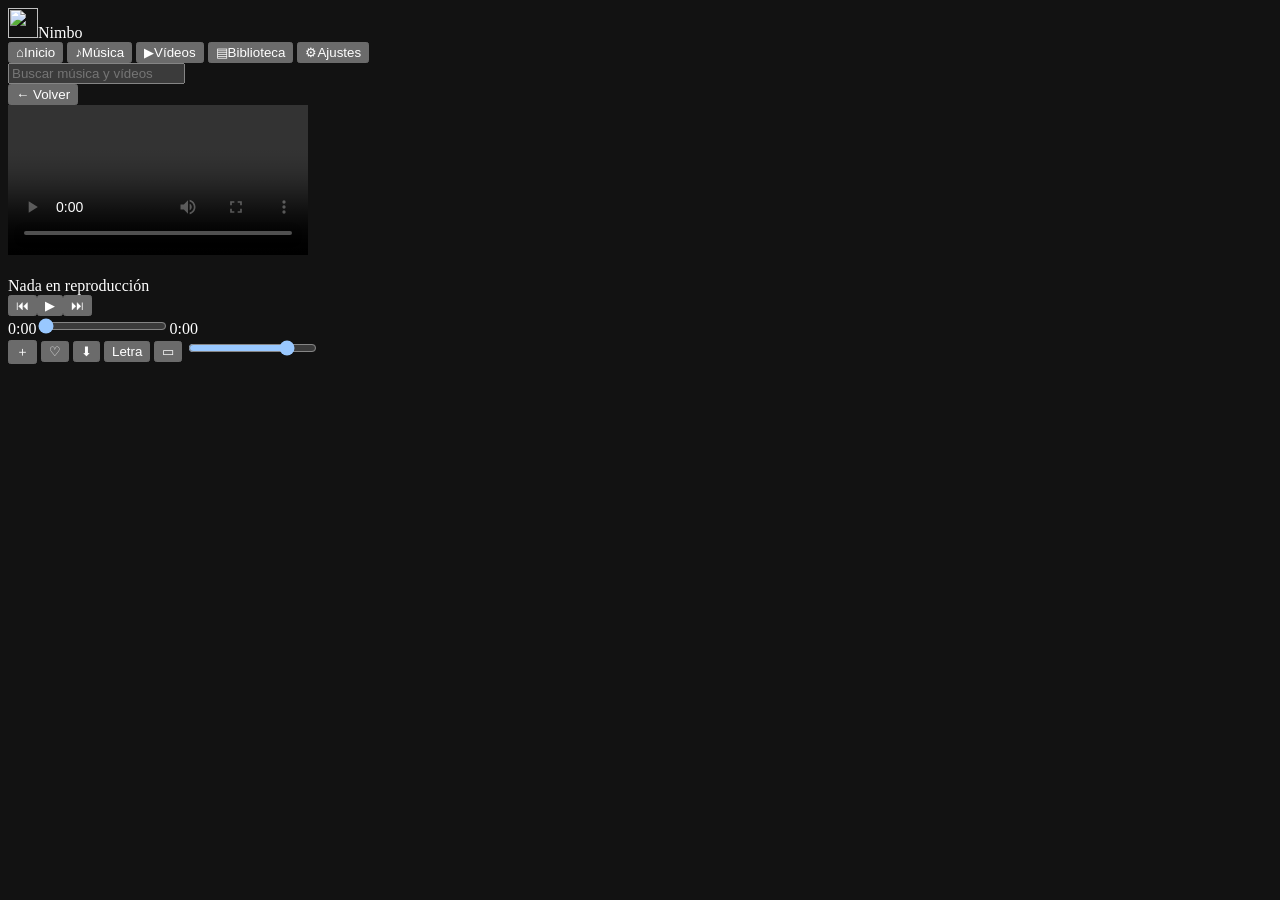
==== app/src/index.template.html @ 71654f0c "feat(marca): nombre Nimbo y logo propio en Windows, Android, iPhone y web - Logo del usuario (N con " ====
<!doctype html>
<html lang="es">
<head>
<meta charset="utf-8">
<meta name="viewport" content="width=device-width, initial-scale=1, viewport-fit=cover">
<meta name="color-scheme" content="dark">
<meta name="theme-color" content="#121214">
<title>Nimbo</title>
<link rel="icon" href="<!--LOGO-->">
<style><!--CSS--></style>
</head>
<body>
<div id="app">
  <nav id="nav">
    <div class="brand"><img src="<!--LOGO-->" alt="" width="30" height="30">Nimbo</div>
    <button data-page="home"><span class="ico">⌂</span>Inicio</button>
    <button data-page="music"><span class="ico">♪</span>Música</button>
    <button data-page="videos"><span class="ico">▶</span>Vídeos</button>
    <button data-page="library"><span class="ico">▤</span>Biblioteca</button>
    <button data-page="settings"><span class="ico">⚙</span>Ajustes</button>
  </nav>

  <main id="main">
    <header id="top"><input id="q" type="search" placeholder="Buscar música y vídeos" autocomplete="off" enterkeyhint="search"></header>
    <div id="view"></div>
  </main>

  <aside id="lyrics" hidden>
    <header><b>Letra</b><button id="lyricsClose">✕</button></header>
    <div id="lyricsInfo"></div>
    <ul id="lyricsList"></ul>
  </aside>

  <div id="videoLayer" class="mini">
    <button id="closeVideo">← Volver</button>
    <div id="yt"></div>
    <video id="html5" playsinline webkit-playsinline controls></video>
  </div>

  <footer id="bar">
    <div class="now"><img id="nowImg" alt="" style="visibility:hidden"><div style="min-width:0"><div id="nowTitle">Nada en reproducción</div><div id="nowSub"></div></div></div>
    <div class="center">
      <div class="ctrl"><button class="ghost" id="prev" aria-label="Anterior">⏮</button><button id="play" aria-label="Reproducir o pausar">▶</button><button class="ghost" id="next" aria-label="Siguiente">⏭</button></div>
      <div class="prog"><span id="elapsed">0:00</span><input id="progress" type="range" min="0" max="1" value="0" step="1" aria-label="Progreso"><span id="total">0:00</span></div>
    </div>
    <div class="extra">
      <button id="addList" aria-label="Añadir a una lista">＋</button>
      <button id="heart" aria-label="Guardar en Mi biblioteca">♡</button>
      <button id="dlBtn" aria-label="Descargas">⬇</button>
      <button id="lyricsBtn" aria-label="Letra">Letra</button>
      <button id="videoBtn" aria-label="Mostrar u ocultar el vídeo">▭</button>
      <input id="volume" type="range" min="0" max="100" value="80" aria-label="Volumen">
    </div>
  </footer>
  <div id="addMenu" hidden></div>
  <div id="toast"></div>
</div>
<script><!--JS--></script>
</body>
</html>
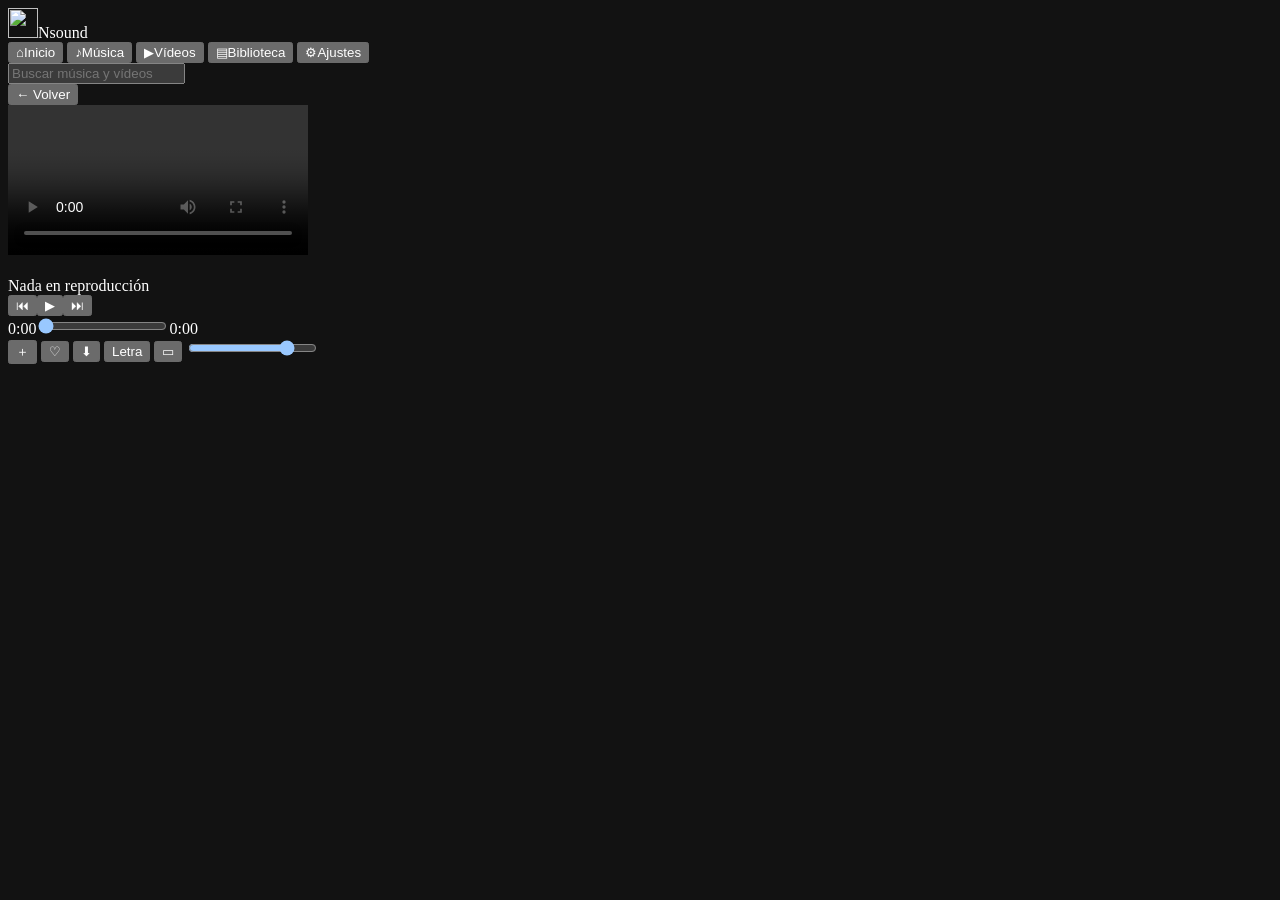
==== commit 126e59a9: "feat(marca): el nombre pasa a Nsound Co-Authored-By: Claude Sonnet 5.5 <noreply@anthropic.com>" ====
--- a/app/src/index.template.html
+++ b/app/src/index.template.html
@@ -5,14 +5,14 @@
 <meta name="viewport" content="width=device-width, initial-scale=1, viewport-fit=cover">
 <meta name="color-scheme" content="dark">
 <meta name="theme-color" content="#121214">
-<title>Nimbo</title>
+<title>Nsound</title>
 <link rel="icon" href="<!--LOGO-->">
 <style><!--CSS--></style>
 </head>
 <body>
 <div id="app">
   <nav id="nav">
-    <div class="brand"><img src="<!--LOGO-->" alt="" width="30" height="30">Nimbo</div>
+    <div class="brand"><img src="<!--LOGO-->" alt="" width="30" height="30">Nsound</div>
     <button data-page="home"><span class="ico">⌂</span>Inicio</button>
     <button data-page="music"><span class="ico">♪</span>Música</button>
     <button data-page="videos"><span class="ico">▶</span>Vídeos</button>
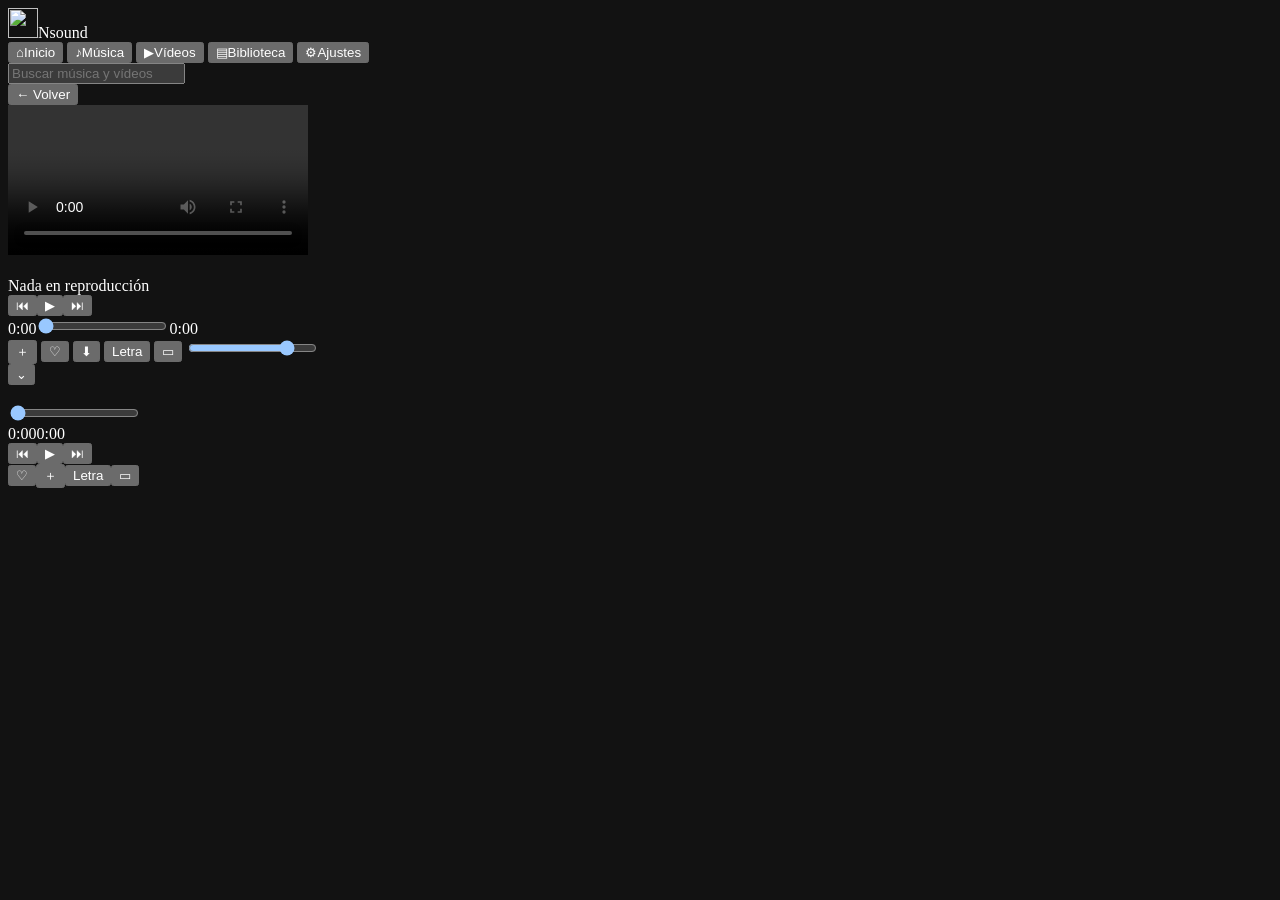
==== commit 4598d950: "feat(web): estilo Nsound (prueba reversible): colores del logo, brillo ambiental, pantalla Reproduci" ====
--- a/app/src/index.template.html
+++ b/app/src/index.template.html
@@ -38,7 +38,7 @@
   </div>
 
   <footer id="bar">
-    <div class="now"><img id="nowImg" alt="" style="visibility:hidden"><div style="min-width:0"><div id="nowTitle">Nada en reproducción</div><div id="nowSub"></div></div></div>
+    <div class="now"><img id="nowImg" alt="" style="visibility:hidden"><div style="min-width:0"><div id="nowTitle">Nada en reproducción</div><div id="nowSub"></div></div><span class="bars" aria-hidden="true"><i></i><i></i><i></i></span></div>
     <div class="center">
       <div class="ctrl"><button class="ghost" id="prev" aria-label="Anterior">⏮</button><button id="play" aria-label="Reproducir o pausar">▶</button><button class="ghost" id="next" aria-label="Siguiente">⏭</button></div>
       <div class="prog"><span id="elapsed">0:00</span><input id="progress" type="range" min="0" max="1" value="0" step="1" aria-label="Progreso"><span id="total">0:00</span></div>
@@ -52,6 +52,16 @@
       <input id="volume" type="range" min="0" max="100" value="80" aria-label="Volumen">
     </div>
   </footer>
+  <section id="np" class="np" aria-label="Reproduciendo">
+    <button class="np-close" id="npClose" aria-label="Cerrar">⌄</button>
+    <div class="np-art"><img id="npImg" alt=""></div>
+    <div class="np-title" id="npTitle"></div>
+    <div class="np-sub" id="npSub"></div>
+    <input id="npProgress" type="range" min="0" max="1" value="0" step="1" aria-label="Progreso">
+    <div class="np-times"><span id="npElapsed">0:00</span><span id="npTotal">0:00</span></div>
+    <div class="np-ctrl"><button id="npPrev" aria-label="Anterior">⏮</button><button id="npPlay" aria-label="Reproducir o pausar">▶</button><button id="npNext" aria-label="Siguiente">⏭</button></div>
+    <div class="np-extra"><button id="npHeart" aria-label="Guardar">♡</button><button id="npAdd" aria-label="Añadir a una lista">＋</button><button id="npLyrics">Letra</button><button id="npVideo" aria-label="Mostrar el vídeo">▭</button></div>
+  </section>
   <div id="addMenu" hidden></div>
   <div id="toast"></div>
 </div>
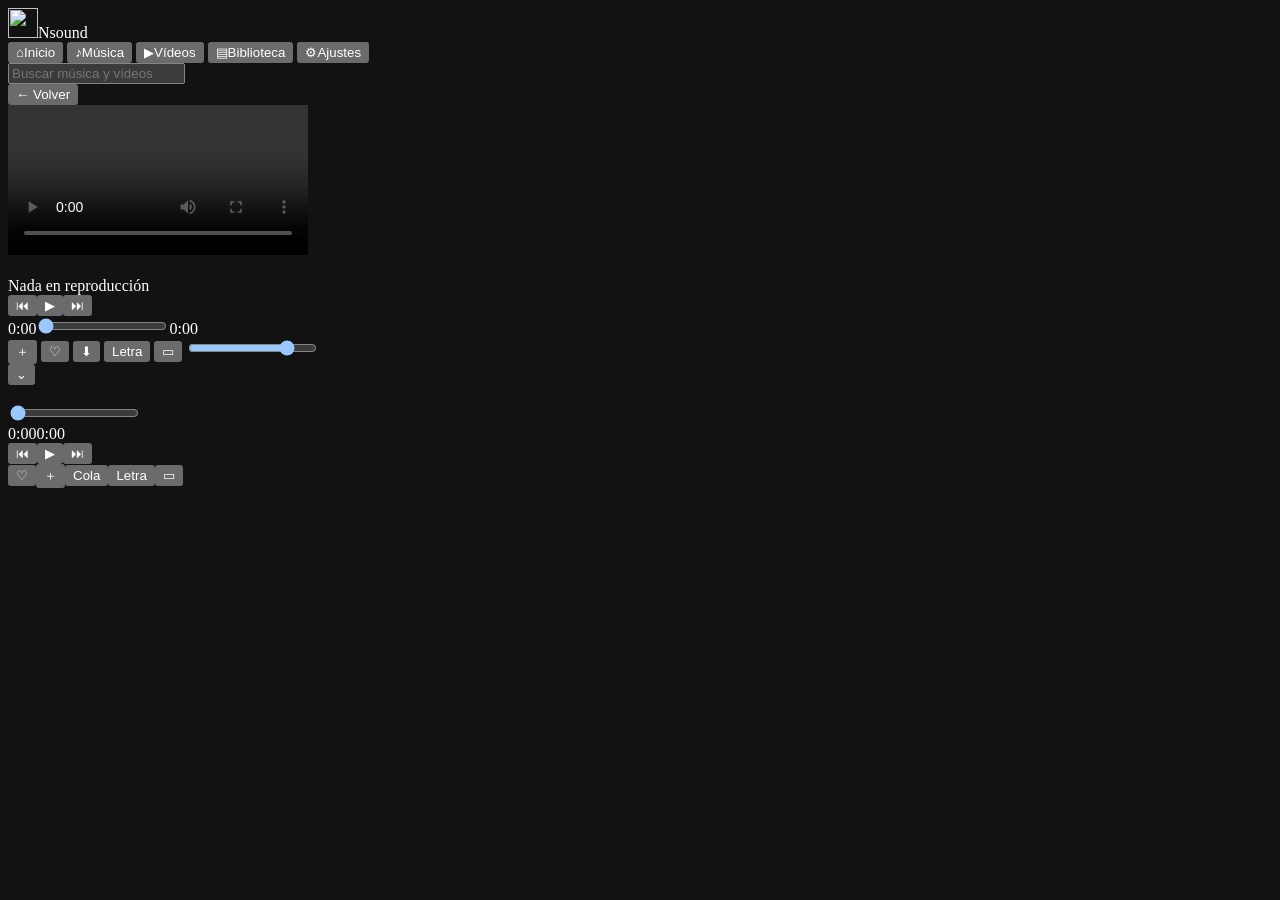
==== commit 6df7519b: "feat: cola de reproducción (a continuación, al final, ver, reordenar, quitar, vaciar) en web/iOS/And" ====
--- a/app/src/index.template.html
+++ b/app/src/index.template.html
@@ -60,7 +60,7 @@
     <input id="npProgress" type="range" min="0" max="1" value="0" step="1" aria-label="Progreso">
     <div class="np-times"><span id="npElapsed">0:00</span><span id="npTotal">0:00</span></div>
     <div class="np-ctrl"><button id="npPrev" aria-label="Anterior">⏮</button><button id="npPlay" aria-label="Reproducir o pausar">▶</button><button id="npNext" aria-label="Siguiente">⏭</button></div>
-    <div class="np-extra"><button id="npHeart" aria-label="Guardar">♡</button><button id="npAdd" aria-label="Añadir a una lista">＋</button><button id="npLyrics">Letra</button><button id="npVideo" aria-label="Mostrar el vídeo">▭</button></div>
+    <div class="np-extra"><button id="npHeart" aria-label="Guardar">♡</button><button id="npAdd" aria-label="Añadir a una lista">＋</button><button id="npQueue">Cola</button><button id="npLyrics">Letra</button><button id="npVideo" aria-label="Mostrar el vídeo">▭</button></div>
   </section>
   <div id="addMenu" hidden></div>
   <div id="toast"></div>
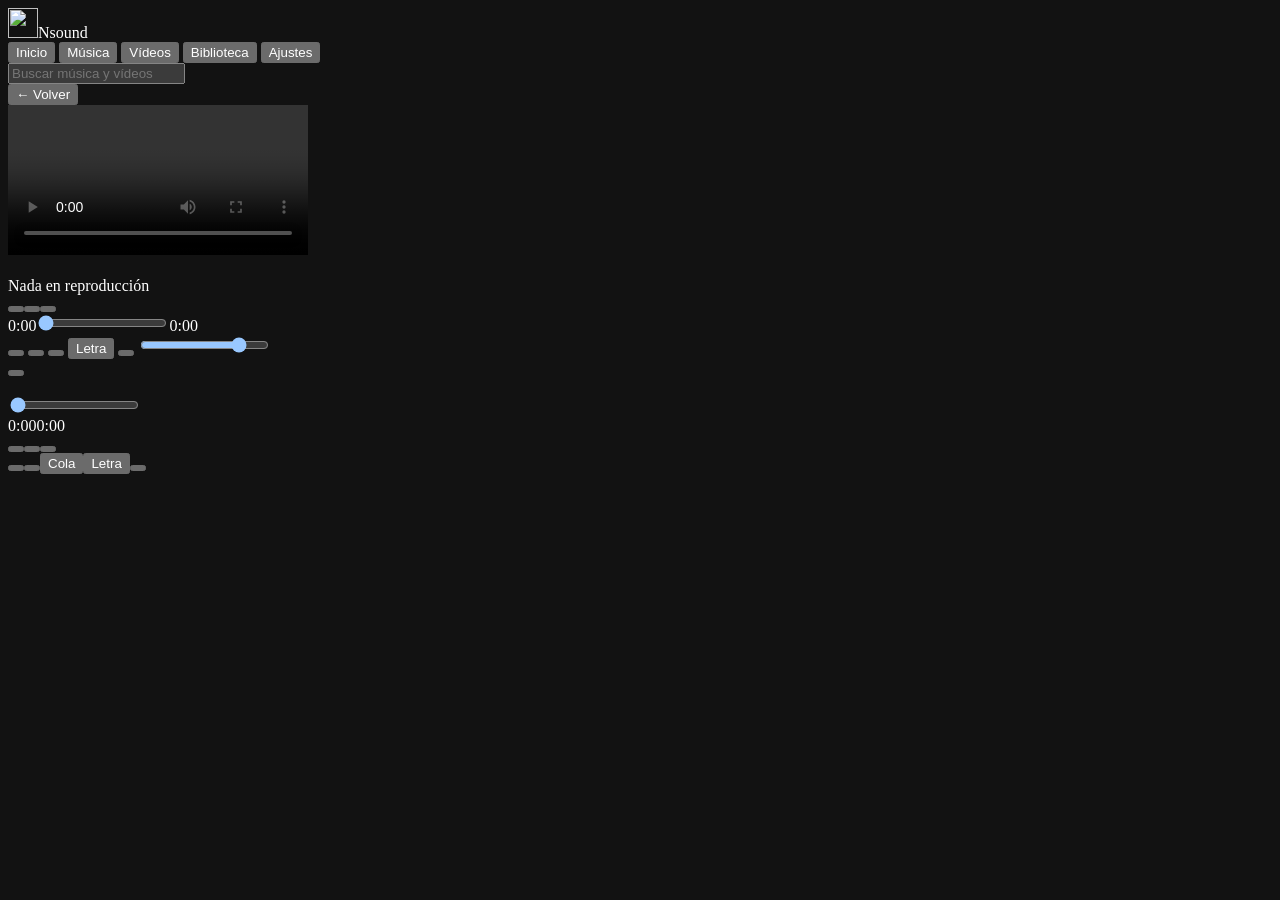
==== commit 014ceae0: "fix(ui): iconos SVG propios en lugar de símbolos de texto que iOS dibuja como emojis Co-Authored-By:" ====
--- a/app/src/index.template.html
+++ b/app/src/index.template.html
@@ -13,11 +13,11 @@
 <div id="app">
   <nav id="nav">
     <div class="brand"><img src="<!--LOGO-->" alt="" width="30" height="30">Nsound</div>
-    <button data-page="home"><span class="ico">⌂</span>Inicio</button>
-    <button data-page="music"><span class="ico">♪</span>Música</button>
-    <button data-page="videos"><span class="ico">▶</span>Vídeos</button>
-    <button data-page="library"><span class="ico">▤</span>Biblioteca</button>
-    <button data-page="settings"><span class="ico">⚙</span>Ajustes</button>
+    <button data-page="home"><span class="ico" data-ic="home"></span>Inicio</button>
+    <button data-page="music"><span class="ico" data-ic="music"></span>Música</button>
+    <button data-page="videos"><span class="ico" data-ic="videos"></span>Vídeos</button>
+    <button data-page="library"><span class="ico" data-ic="library"></span>Biblioteca</button>
+    <button data-page="settings"><span class="ico" data-ic="settings"></span>Ajustes</button>
   </nav>
 
   <main id="main">
@@ -26,7 +26,7 @@
   </main>
 
   <aside id="lyrics" hidden>
-    <header><b>Letra</b><button id="lyricsClose">✕</button></header>
+    <header><b>Letra</b><button id="lyricsClose" data-ic="close"></button></header>
     <div id="lyricsInfo"></div>
     <ul id="lyricsList"></ul>
   </aside>
@@ -40,27 +40,27 @@
   <footer id="bar">
     <div class="now"><img id="nowImg" alt="" style="visibility:hidden"><div style="min-width:0"><div id="nowTitle">Nada en reproducción</div><div id="nowSub"></div></div><span class="bars" aria-hidden="true"><i></i><i></i><i></i></span></div>
     <div class="center">
-      <div class="ctrl"><button class="ghost" id="prev" aria-label="Anterior">⏮</button><button id="play" aria-label="Reproducir o pausar">▶</button><button class="ghost" id="next" aria-label="Siguiente">⏭</button></div>
+      <div class="ctrl"><button class="ghost" id="prev" aria-label="Anterior" data-ic="prev"></button><button id="play" aria-label="Reproducir o pausar" data-ic="play"></button><button class="ghost" id="next" aria-label="Siguiente" data-ic="next"></button></div>
       <div class="prog"><span id="elapsed">0:00</span><input id="progress" type="range" min="0" max="1" value="0" step="1" aria-label="Progreso"><span id="total">0:00</span></div>
     </div>
     <div class="extra">
-      <button id="addList" aria-label="Añadir a una lista">＋</button>
-      <button id="heart" aria-label="Guardar en Mi biblioteca">♡</button>
-      <button id="dlBtn" aria-label="Descargas">⬇</button>
+      <button id="addList" aria-label="Añadir a una lista" data-ic="plus"></button>
+      <button id="heart" aria-label="Guardar en Mi biblioteca" data-ic="heart"></button>
+      <button id="dlBtn" aria-label="Descargas" data-ic="download"></button>
       <button id="lyricsBtn" aria-label="Letra">Letra</button>
-      <button id="videoBtn" aria-label="Mostrar u ocultar el vídeo">▭</button>
+      <button id="videoBtn" aria-label="Mostrar u ocultar el vídeo" data-ic="video"></button>
       <input id="volume" type="range" min="0" max="100" value="80" aria-label="Volumen">
     </div>
   </footer>
   <section id="np" class="np" aria-label="Reproduciendo">
-    <button class="np-close" id="npClose" aria-label="Cerrar">⌄</button>
+    <button class="np-close" id="npClose" aria-label="Cerrar" data-ic="chevDown"></button>
     <div class="np-art"><img id="npImg" alt=""></div>
     <div class="np-title" id="npTitle"></div>
     <div class="np-sub" id="npSub"></div>
     <input id="npProgress" type="range" min="0" max="1" value="0" step="1" aria-label="Progreso">
     <div class="np-times"><span id="npElapsed">0:00</span><span id="npTotal">0:00</span></div>
-    <div class="np-ctrl"><button id="npPrev" aria-label="Anterior">⏮</button><button id="npPlay" aria-label="Reproducir o pausar">▶</button><button id="npNext" aria-label="Siguiente">⏭</button></div>
-    <div class="np-extra"><button id="npHeart" aria-label="Guardar">♡</button><button id="npAdd" aria-label="Añadir a una lista">＋</button><button id="npQueue">Cola</button><button id="npLyrics">Letra</button><button id="npVideo" aria-label="Mostrar el vídeo">▭</button></div>
+    <div class="np-ctrl"><button id="npPrev" aria-label="Anterior" data-ic="prev"></button><button id="npPlay" aria-label="Reproducir o pausar" data-ic="play"></button><button id="npNext" aria-label="Siguiente" data-ic="next"></button></div>
+    <div class="np-extra"><button id="npHeart" aria-label="Guardar" data-ic="heart"></button><button id="npAdd" aria-label="Añadir a una lista" data-ic="plus"></button><button id="npQueue">Cola</button><button id="npLyrics">Letra</button><button id="npVideo" aria-label="Mostrar el vídeo" data-ic="video"></button></div>
   </section>
   <div id="addMenu" hidden></div>
   <div id="toast"></div>
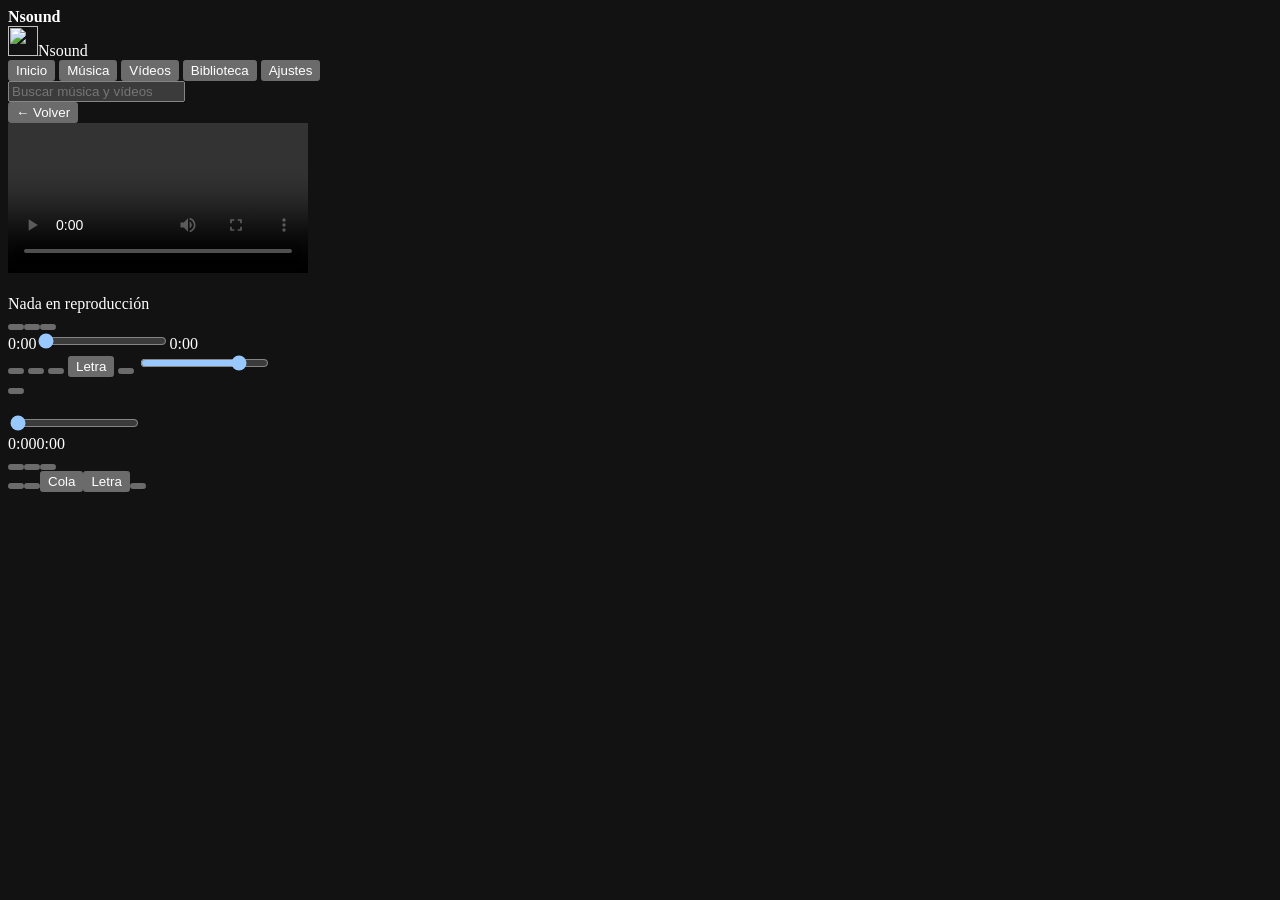
==== commit ee9930ec: "feat(ui): sensación de app (sin gestos de web, zonas seguras, arranque, cierre por deslizamiento, fo" ====
--- a/app/src/index.template.html
+++ b/app/src/index.template.html
@@ -5,11 +5,17 @@
 <meta name="viewport" content="width=device-width, initial-scale=1, viewport-fit=cover">
 <meta name="color-scheme" content="dark">
 <meta name="theme-color" content="#121214">
+<meta name="apple-mobile-web-app-capable" content="yes">
+<meta name="mobile-web-app-capable" content="yes">
+<meta name="apple-mobile-web-app-status-bar-style" content="black-translucent">
+<meta name="apple-mobile-web-app-title" content="Nsound">
+<link rel="apple-touch-icon" href="<!--LOGO-->">
 <title>Nsound</title>
 <link rel="icon" href="<!--LOGO-->">
 <style><!--CSS--></style>
 </head>
 <body>
+<div id="splash" aria-hidden="true"><img src="<!--LOGO-->" alt=""><b>Nsound</b></div>
 <div id="app">
   <nav id="nav">
     <div class="brand"><img src="<!--LOGO-->" alt="" width="30" height="30">Nsound</div>
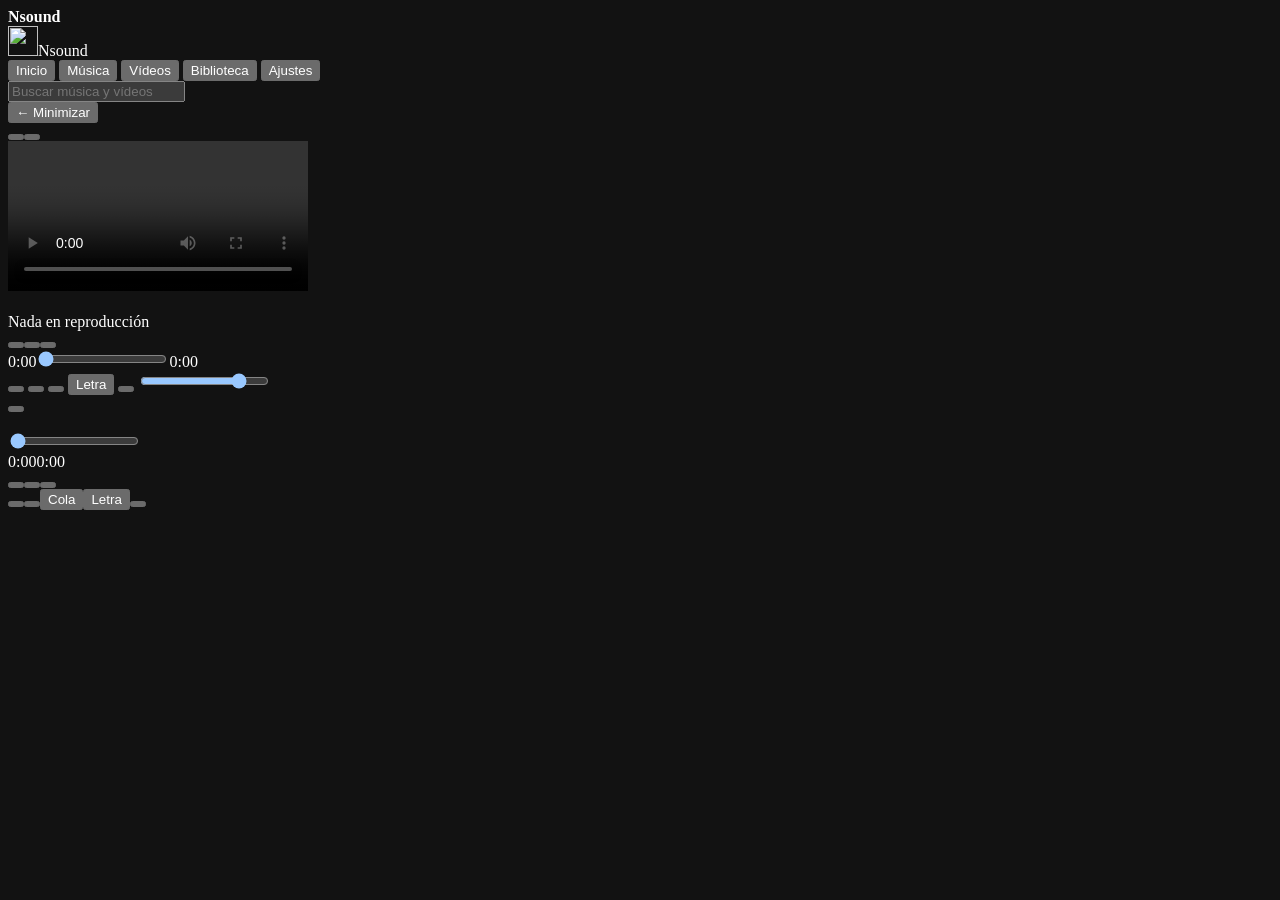
==== commit 11556e05: "feat(ui): el vídeo se minimiza en una ventana flotante al navegar (y con Atrás); tocarla lo amplía C" ====
--- a/app/src/index.template.html
+++ b/app/src/index.template.html
@@ -38,7 +38,9 @@
   </aside>
 
   <div id="videoLayer" class="mini">
-    <button id="closeVideo">← Volver</button>
+    <button id="closeVideo">← Minimizar</button>
+    <div id="pipHit" aria-hidden="true"></div>
+    <div id="pipBar"><button id="pipExpand" aria-label="Ampliar el vídeo" data-ic="expand"></button><button id="pipClose" aria-label="Ocultar el vídeo (sigue el sonido)" data-ic="close"></button></div>
     <div id="yt"></div>
     <video id="html5" playsinline webkit-playsinline controls></video>
   </div>
